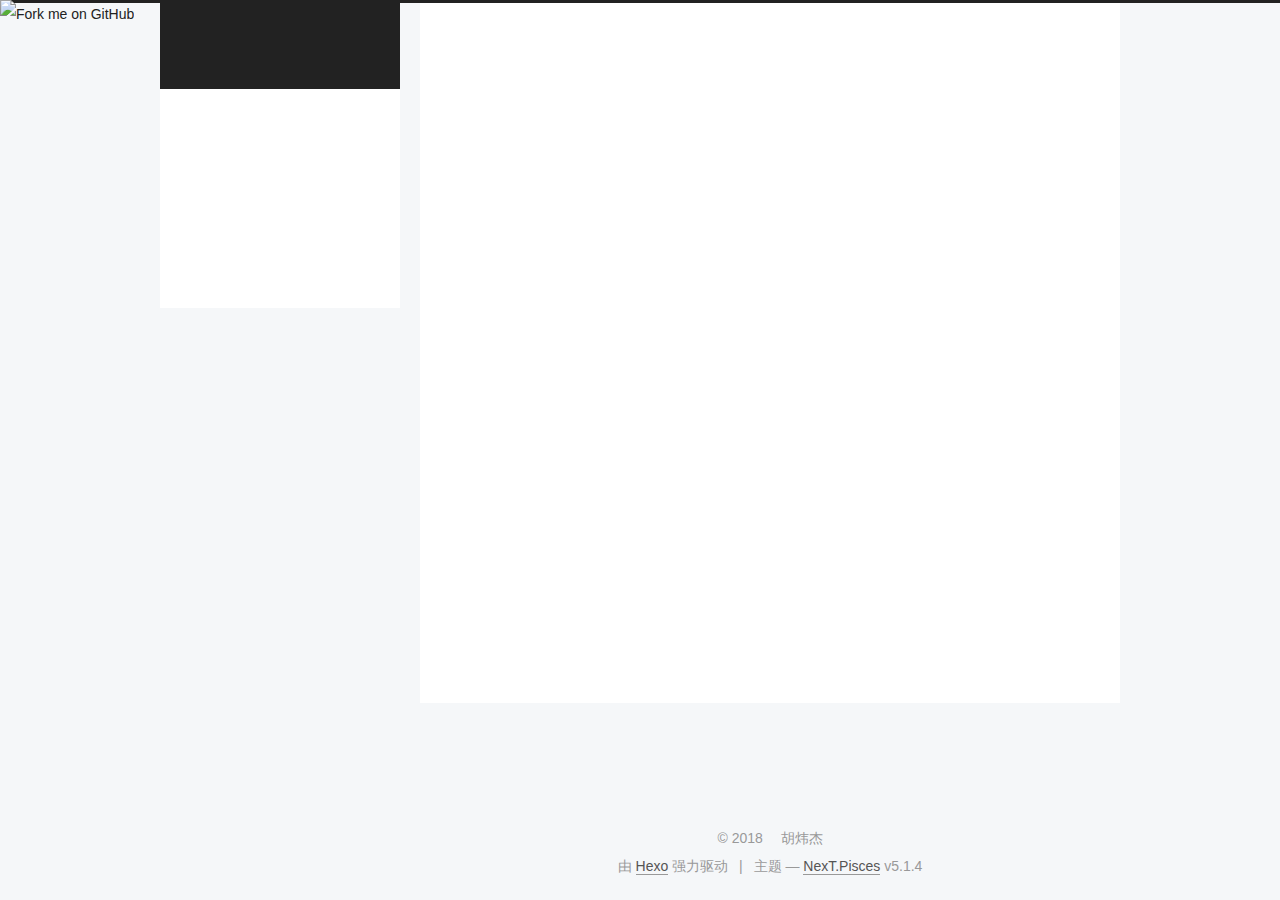
==== about/index.html @ 630803ea "Site updated: 2018-12-08 13:35:58" ====
<!DOCTYPE html>



  


<html class="theme-next pisces use-motion" lang="zh-Hans">
<head><meta name="generator" content="Hexo 3.8.0">
  <meta charset="UTF-8">
<meta http-equiv="X-UA-Compatible" content="IE=edge">
<meta name="viewport" content="width=device-width, initial-scale=1, maximum-scale=1">
<meta name="theme-color" content="#222">









<meta http-equiv="Cache-Control" content="no-transform">
<meta http-equiv="Cache-Control" content="no-siteapp">
















  
  
  <link href="/lib/fancybox/source/jquery.fancybox.css?v=2.1.5" rel="stylesheet" type="text/css">







<link href="/lib/font-awesome/css/font-awesome.min.css?v=4.6.2" rel="stylesheet" type="text/css">

<link href="/css/main.css?v=5.1.4" rel="stylesheet" type="text/css">


  <link rel="apple-touch-icon" sizes="180x180" href="/images/apple-touch-icon-next.png?v=5.1.4">


  <link rel="icon" type="image/png" sizes="32x32" href="/images/favicon-32x32-next.png?v=5.1.4">


  <link rel="icon" type="image/png" sizes="16x16" href="/images/favicon-16x16-next.png?v=5.1.4">


  <link rel="mask-icon" href="/images/logo.svg?v=5.1.4" color="#222">





  <meta name="keywords" content=",">










<meta name="description" content="关于我 一个学习前端只是的小菜鸡">
<meta name="keywords" content="小菜鸡，学习前端">
<meta property="og:type" content="website">
<meta property="og:title" content="about">
<meta property="og:url" content="http://yoursite.com/about/index.html">
<meta property="og:site_name" content="胡炜杰">
<meta property="og:description" content="关于我 一个学习前端只是的小菜鸡">
<meta property="og:locale" content="zh-Hans">
<meta property="og:updated_time" content="2018-12-08T05:26:55.462Z">
<meta name="twitter:card" content="summary">
<meta name="twitter:title" content="about">
<meta name="twitter:description" content="关于我 一个学习前端只是的小菜鸡">



<script type="text/javascript" id="hexo.configurations">
  var NexT = window.NexT || {};
  var CONFIG = {
    root: '/',
    scheme: 'Pisces',
    version: '5.1.4',
    sidebar: {"position":"left","display":"post","offset":12,"b2t":false,"scrollpercent":false,"onmobile":false},
    fancybox: true,
    tabs: true,
    motion: {"enable":true,"async":false,"transition":{"post_block":"fadeIn","post_header":"slideDownIn","post_body":"slideDownIn","coll_header":"slideLeftIn","sidebar":"slideUpIn"}},
    duoshuo: {
      userId: '0',
      author: '博主'
    },
    algolia: {
      applicationID: '',
      apiKey: '',
      indexName: '',
      hits: {"per_page":10},
      labels: {"input_placeholder":"Search for Posts","hits_empty":"We didn't find any results for the search: ${query}","hits_stats":"${hits} results found in ${time} ms"}
    }
  };
</script>



  <link rel="canonical" href="http://yoursite.com/about/">





  <title>about | 胡炜杰</title>
  








</head>

<body itemscope="" itemtype="http://schema.org/WebPage" lang="zh-Hans">

  
  
    
  

  <div class="container sidebar-position-left page-post-detail">
    <div class="headband"></div>
	<a href="https://github.com/you">
	<img style="position: absolute; top: 0; left: 0; border: 0;" src="https://s3.amazonaws.com/github/ribbons/forkme_left_orange_ff7600.png" alt="Fork me on GitHub"></a>

    <header id="header" class="header" itemscope="" itemtype="http://schema.org/WPHeader">
      <div class="header-inner"><div class="site-brand-wrapper">
  <div class="site-meta ">
    

    <div class="custom-logo-site-title">
      <a href="/" class="brand" rel="start">
        <span class="logo-line-before"><i></i></span>
        <span class="site-title">胡炜杰</span>
        <span class="logo-line-after"><i></i></span>
      </a>
    </div>
      
        <p class="site-subtitle"></p>
      
  </div>

  <div class="site-nav-toggle">
    <button>
      <span class="btn-bar"></span>
      <span class="btn-bar"></span>
      <span class="btn-bar"></span>
    </button>
  </div>
</div>

<nav class="site-nav">
  

  
    <ul id="menu" class="menu">
      
        
        <li class="menu-item menu-item-home">
          <a href="/" rel="section">
            
              <i class="menu-item-icon fa fa-fw fa-home"></i> <br>
            
            首页
          </a>
        </li>
      
        
        <li class="menu-item menu-item-about">
          <a href="/about/" rel="section">
            
              <i class="menu-item-icon fa fa-fw fa-user"></i> <br>
            
            关于
          </a>
        </li>
      
        
        <li class="menu-item menu-item-categories">
          <a href="/categories/" rel="section">
            
              <i class="menu-item-icon fa fa-fw fa-th"></i> <br>
            
            分类
          </a>
        </li>
      
        
        <li class="menu-item menu-item-archives">
          <a href="/archives/" rel="section">
            
              <i class="menu-item-icon fa fa-fw fa-archive"></i> <br>
            
            归档
          </a>
        </li>
      
        
        <li class="menu-item menu-item-something">
          <a href="/something" rel="section">
            
              <i class="menu-item-icon fa fa-fw fa-question-circle"></i> <br>
            
            了解更多
          </a>
        </li>
      

      
    </ul>
  

  
</nav>



 </div>
    </header>

    <main id="main" class="main">
      <div class="main-inner">
        <div class="content-wrap">
          <div id="content" class="content">
            

  <div id="posts" class="posts-expand">
    
    
    
    <div class="post-block page">
      <header class="post-header">

	<h1 class="post-title" itemprop="name headline">about</h1>



</header>

      
      
      
      <div class="post-body">
        
        
          <pre><code>    关于我
一个学习前端只是的小菜鸡
</code></pre>
        
      </div>
      
      
      
    </div>
    
    
    
  </div>


          </div>
          


          

  



        </div>
        
          
  
  <div class="sidebar-toggle">
    <div class="sidebar-toggle-line-wrap">
      <span class="sidebar-toggle-line sidebar-toggle-line-first"></span>
      <span class="sidebar-toggle-line sidebar-toggle-line-middle"></span>
      <span class="sidebar-toggle-line sidebar-toggle-line-last"></span>
    </div>
  </div>

  <aside id="sidebar" class="sidebar">
    
    <div class="sidebar-inner">

      

      

      <section class="site-overview-wrap sidebar-panel sidebar-panel-active">
        <div class="site-overview">
          <div class="site-author motion-element" itemprop="author" itemscope="" itemtype="http://schema.org/Person">
            
              <img class="site-author-image" itemprop="image" src="/images/blog-logo.jpg" alt="胡炜杰">
            
              <p class="site-author-name" itemprop="name">胡炜杰</p>
              <p class="site-description motion-element" itemprop="description"></p>
          </div>

          <nav class="site-state motion-element">

            
              <div class="site-state-item site-state-posts">
              
                <a href="/archives/">
              
                  <span class="site-state-item-count">2</span>
                  <span class="site-state-item-name">日志</span>
                </a>
              </div>
            

            

            
              
              
              <div class="site-state-item site-state-tags">
                <a href="/tags/index.html">
                  <span class="site-state-item-count">2</span>
                  <span class="site-state-item-name">标签</span>
                </a>
              </div>
            

          </nav>

          

          

          
          

          
          

          

        </div>
      </section>

      

      

    </div>
  </aside>


        
      </div>
    </main>

    <footer id="footer" class="footer">
      <div class="footer-inner">
        <div class="copyright">&copy; <span itemprop="copyrightYear">2018</span>
  <span class="with-love">
    <i class="fa fa-user"></i>
  </span>
  <span class="author" itemprop="copyrightHolder">胡炜杰</span>

  
</div>


  <div class="powered-by">由 <a class="theme-link" target="_blank" href="https://hexo.io">Hexo</a> 强力驱动</div>



  <span class="post-meta-divider">|</span>



  <div class="theme-info">主题 &mdash; <a class="theme-link" target="_blank" href="https://github.com/iissnan/hexo-theme-next">NexT.Pisces</a> v5.1.4</div>




        







        
      </div>
    </footer>

    
      <div class="back-to-top">
        <i class="fa fa-arrow-up"></i>
        
      </div>
    

    

  </div>

  

<script type="text/javascript">
  if (Object.prototype.toString.call(window.Promise) !== '[object Function]') {
    window.Promise = null;
  }
</script>









  












  
  
    <script type="text/javascript" src="/lib/jquery/index.js?v=2.1.3"></script>
  

  
  
    <script type="text/javascript" src="/lib/fastclick/lib/fastclick.min.js?v=1.0.6"></script>
  

  
  
    <script type="text/javascript" src="/lib/jquery_lazyload/jquery.lazyload.js?v=1.9.7"></script>
  

  
  
    <script type="text/javascript" src="/lib/velocity/velocity.min.js?v=1.2.1"></script>
  

  
  
    <script type="text/javascript" src="/lib/velocity/velocity.ui.min.js?v=1.2.1"></script>
  

  
  
    <script type="text/javascript" src="/lib/fancybox/source/jquery.fancybox.pack.js?v=2.1.5"></script>
  


  


  <script type="text/javascript" src="/js/src/utils.js?v=5.1.4"></script>

  <script type="text/javascript" src="/js/src/motion.js?v=5.1.4"></script>



  
  


  <script type="text/javascript" src="/js/src/affix.js?v=5.1.4"></script>

  <script type="text/javascript" src="/js/src/schemes/pisces.js?v=5.1.4"></script>



  
  <script type="text/javascript" src="/js/src/scrollspy.js?v=5.1.4"></script>
<script type="text/javascript" src="/js/src/post-details.js?v=5.1.4"></script>



  


  <script type="text/javascript" src="/js/src/bootstrap.js?v=5.1.4"></script>



  


  




	





  





  












  





  

  

  

  
  

  

  

  

</body>
</html>
---- css/main.css ----
/* normalize.css v3.0.2 | MIT License | git.io/normalize */
html {
  font-family: sans-serif; /* 1 */
  -ms-text-size-adjust: 100%; /* 2 */
  -webkit-text-size-adjust: 100%; /* 2 */
}
body {
  margin: 0;
}
article,
aside,
details,
figcaption,
figure,
footer,
header,
hgroup,
main,
menu,
nav,
section,
summary {
  display: block;
}
audio,
canvas,
progress,
video {
  display: inline-block; /* 1 */
  vertical-align: baseline; /* 2 */
}
audio:not([controls]) {
  display: none;
  height: 0;
}
[hidden],
template {
  display: none;
}
a {
  background-color: transparent;
}
a:active,
a:hover {
  outline: 0;
}
abbr[title] {
  border-bottom: 1px dotted;
}
b,
strong {
  font-weight: bold;
}
dfn {
  font-style: italic;
}
h1 {
  font-size: 2em;
  margin: 0.67em 0;
}
mark {
  background: #ff0;
  color: #000;
}
small {
  font-size: 80%;
}
sub,
sup {
  font-size: 75%;
  line-height: 0;
  position: relative;
  vertical-align: baseline;
}
sup {
  top: -0.5em;
}
sub {
  bottom: -0.25em;
}
img {
  border: 0;
}
svg:not(:root) {
  overflow: hidden;
}
figure {
  margin: 1em 40px;
}
hr {
  -moz-box-sizing: content-box;
  box-sizing: content-box;
  height: 0;
}
pre {
  overflow: auto;
}
code,
kbd,
pre,
samp {
  font-family: monospace, monospace;
  font-size: 1em;
}
button,
input,
optgroup,
select,
textarea {
  color: inherit; /* 1 */
  font: inherit; /* 2 */
  margin: 0; /* 3 */
}
button {
  overflow: visible;
}
button,
select {
  text-transform: none;
}
button,
html input[type="button"],
input[type="reset"],
input[type="submit"] {
  -webkit-appearance: button; /* 2 */
  cursor: pointer; /* 3 */
}
button[disabled],
html input[disabled] {
  cursor: default;
}
button::-moz-focus-inner,
input::-moz-focus-inner {
  border: 0;
  padding: 0;
}
input {
  line-height: normal;
}
input[type="checkbox"],
input[type="radio"] {
  box-sizing: border-box; /* 1 */
  padding: 0; /* 2 */
}
input[type="number"]::-webkit-inner-spin-button,
input[type="number"]::-webkit-outer-spin-button {
  height: auto;
}
input[type="search"] {
  -webkit-appearance: textfield; /* 1 */
  -moz-box-sizing: content-box;
  -webkit-box-sizing: content-box; /* 2 */
  box-sizing: content-box;
}
input[type="search"]::-webkit-search-cancel-button,
input[type="search"]::-webkit-search-decoration {
  -webkit-appearance: none;
}
fieldset {
  border: 1px solid #c0c0c0;
  margin: 0 2px;
  padding: 0.35em 0.625em 0.75em;
}
legend {
  border: 0; /* 1 */
  padding: 0; /* 2 */
}
textarea {
  overflow: auto;
}
optgroup {
  font-weight: bold;
}
table {
  border-collapse: collapse;
  border-spacing: 0;
}
td,
th {
  padding: 0;
}
::selection {
  background: #262a30;
  color: #fff;
}
body {
  position: relative;
  font-family: 'Lato', "PingFang SC", "Microsoft YaHei", sans-serif;
  font-size: 14px;
  line-height: 2;
  color: #555;
  background: #f5f7f9;
}
@media (max-width: 767px) {
  body {
    padding-right: 0 !important;
  }
}
@media (min-width: 768px) and (max-width: 991px) {
  body {
    padding-right: 0 !important;
  }
}
@media (min-width: 1600px) {
  body {
    font-size: 16px;
  }
}
h1,
h2,
h3,
h4,
h5,
h6 {
  margin: 0;
  padding: 0;
  font-weight: bold;
  line-height: 1.5;
  font-family: 'Lato', "PingFang SC", "Microsoft YaHei", sans-serif;
}
h2,
h3,
h4,
h5,
h6 {
  margin: 20px 0 15px;
}
h1 {
  font-size: 22px;
}
@media (max-width: 767px) {
  h1 {
    font-size: 18px;
  }
}
h2 {
  font-size: 20px;
}
@media (max-width: 767px) {
  h2 {
    font-size: 16px;
  }
}
h3 {
  font-size: 18px;
}
@media (max-width: 767px) {
  h3 {
    font-size: 14px;
  }
}
h4 {
  font-size: 16px;
}
@media (max-width: 767px) {
  h4 {
    font-size: 12px;
  }
}
h5 {
  font-size: 14px;
}
@media (max-width: 767px) {
  h5 {
    font-size: 10px;
  }
}
h6 {
  font-size: 12px;
}
@media (max-width: 767px) {
  h6 {
    font-size: 8px;
  }
}
p {
  margin: 0 0 20px 0;
}
a {
  color: #555;
  text-decoration: none;
  outline: none;
  border-bottom: 1px solid #999;
  word-wrap: break-word;
}
a:hover {
  color: #222;
  border-bottom-color: #222;
}
blockquote {
  margin: 0;
  padding: 0;
}
img {
  display: block;
  margin: auto;
  max-width: 100%;
  height: auto;
}
hr {
  margin: 40px 0;
  height: 3px;
  border: none;
  background-color: #ddd;
  background-image: repeating-linear-gradient(-45deg, #fff, #fff 4px, transparent 4px, transparent 8px);
}
blockquote {
  padding: 0 15px;
  color: #666;
  border-left: 4px solid #ddd;
}
blockquote cite::before {
  content: "-";
  padding: 0 5px;
}
dt {
  font-weight: 700;
}
dd {
  margin: 0;
  padding: 0;
}
kbd {
  border: 1px solid #ccc;
  border-radius: 0.2em;
  box-shadow: 0.1em 0.1em 0.2em rgba(0,0,0,0.1);
  background-color: #f9f9f9;
  font-family: inherit;
  background-image: -webkit-linear-gradient(top, #eee, #fff, #eee);
  padding: 0.1em 0.3em;
  white-space: nowrap;
}
.text-left {
  text-align: left;
}
.text-center {
  text-align: center;
}
.text-right {
  text-align: right;
}
.text-justify {
  text-align: justify;
}
.text-nowrap {
  white-space: nowrap;
}
.text-lowercase {
  text-transform: lowercase;
}
.text-uppercase {
  text-transform: uppercase;
}
.text-capitalize {
  text-transform: capitalize;
}
.center-block {
  display: block;
  margin-left: auto;
  margin-right: auto;
}
.clearfix:before,
.clearfix:after {
  content: " ";
  display: table;
}
.clearfix:after {
  clear: both;
}
.pullquote {
  width: 45%;
}
.pullquote.left {
  float: left;
  margin-left: 5px;
  margin-right: 10px;
}
.pullquote.right {
  float: right;
  margin-left: 10px;
  margin-right: 5px;
}
.affix.affix.affix {
  position: fixed;
}
.translation {
  margin-top: -20px;
  font-size: 14px;
  color: #999;
}
.scrollbar-measure {
  width: 100px;
  height: 100px;
  overflow: scroll;
  position: absolute;
  top: -9999px;
}
.use-motion .motion-element {
  opacity: 0;
}
table {
  margin: 20px 0;
  width: 100%;
  border-collapse: collapse;
  border-spacing: 0;
  border: 1px solid #ddd;
  font-size: 14px;
  table-layout: fixed;
  word-wrap: break-all;
}
table>tbody>tr:nth-of-type(odd) {
  background-color: #f9f9f9;
}
table>tbody>tr:hover {
  background-color: #f5f5f5;
}
caption,
th,
td {
  padding: 8px;
  text-align: left;
  vertical-align: middle;
  font-weight: normal;
}
th,
td {
  border-bottom: 3px solid #ddd;
  border-right: 1px solid #eee;
}
th {
  padding-bottom: 10px;
  font-weight: 700;
}
td {
  border-bottom-width: 1px;
}
html,
body {
  height: 100%;
}
.container {
  position: relative;
  min-height: 100%;
}
.header-inner {
  margin: 0 auto;
  padding: 100px 0 70px;
  width: 700px;
}
@media (min-width: 1600px) {
  .container .header-inner {
    width: 900px;
  }
}
.main {
  padding-bottom: 150px;
}
.main-inner {
  margin: 0 auto;
  width: 700px;
}
@media (min-width: 1600px) {
  .container .main-inner {
    width: 900px;
  }
}
.footer {
  position: absolute;
  left: 0;
  bottom: 0;
  width: 100%;
  min-height: 50px;
}
.footer-inner {
  box-sizing: border-box;
  margin: 20px auto;
  width: 700px;
}
@media (min-width: 1600px) {
  .container .footer-inner {
    width: 900px;
  }
}
pre,
.highlight {
  overflow: auto;
  margin: 20px 0;
  padding: 0;
  font-size: 13px;
  color: #c5c8c6;
  background: #1d1f21;
  line-height: 1.6;
}
pre,
code {
  font-family: consolas, Menlo, "PingFang SC", "Microsoft YaHei", monospace;
}
code {
  padding: 2px 4px;
  word-wrap: break-word;
  color: #555;
  background: #eee;
  border-radius: 3px;
  font-size: 13px;
}
pre {
  padding: 10px;
}
pre code {
  padding: 0;
  color: #c5c8c6;
  background: none;
  text-shadow: none;
}
.highlight {
  border-radius: 1px;
}
.highlight pre {
  border: none;
  margin: 0;
  padding: 10px 0;
}
.highlight table {
  margin: 0;
  width: auto;
  border: none;
}
.highlight td {
  border: none;
  padding: 0;
}
.highlight figcaption {
  font-size: 1em;
  color: #c5c8c6;
  line-height: 1em;
  margin-bottom: 1em;
}
.highlight figcaption:before,
.highlight figcaption:after {
  content: " ";
  display: table;
}
.highlight figcaption:after {
  clear: both;
}
.highlight figcaption a {
  float: right;
  color: #c5c8c6;
}
.highlight figcaption a:hover {
  border-bottom-color: #c5c8c6;
}
.highlight .gutter pre {
  padding-left: 10px;
  padding-right: 10px;
  color: #888f96;
  text-align: right;
  background-color: #000;
}
.highlight .code pre {
  width: 100%;
  padding-left: 10px;
  padding-right: 10px;
  background-color: #1d1f21;
}
.highlight .line {
  height: 20px;
}
.gutter {
  -webkit-user-select: none;
  -moz-user-select: none;
  -ms-user-select: none;
  user-select: none;
}
.gist table {
  width: auto;
}
.gist table td {
  border: none;
}
pre .deletion {
  background: #008000;
}
pre .addition {
  background: #800000;
}
pre .meta {
  color: #b294bb;
}
pre .comment {
  color: #969896;
}
pre .variable,
pre .attribute,
pre .tag,
pre .regexp,
pre .ruby .constant,
pre .xml .tag .title,
pre .xml .pi,
pre .xml .doctype,
pre .html .doctype,
pre .css .id,
pre .css .class,
pre .css .pseudo {
  color: #c66;
}
pre .number,
pre .preprocessor,
pre .built_in,
pre .literal,
pre .params,
pre .constant,
pre .command {
  color: #de935f;
}
pre .ruby .class .title,
pre .css .rules .attribute,
pre .string,
pre .value,
pre .inheritance,
pre .header,
pre .ruby .symbol,
pre .xml .cdata,
pre .special,
pre .number,
pre .formula {
  color: #b5bd68;
}
pre .title,
pre .css .hexcolor {
  color: #8abeb7;
}
pre .function,
pre .python .decorator,
pre .python .title,
pre .ruby .function .title,
pre .ruby .title .keyword,
pre .perl .sub,
pre .javascript .title,
pre .coffeescript .title {
  color: #81a2be;
}
pre .keyword,
pre .javascript .function {
  color: #b294bb;
}
.full-image.full-image.full-image.full-image {
  border: none;
  max-width: 100%;
  width: auto;
  margin: 20px auto 25px;
}
@media (min-width: 992px) {
  .full-image.full-image.full-image.full-image {
    max-width: none;
    width: 118%;
    margin: 0 -9%;
  }
}
.blockquote-center,
.page-home .post-type-quote blockquote,
.page-post-detail .post-type-quote blockquote {
  position: relative;
  margin: 40px 0;
  padding: 0;
  border-left: none;
  text-align: center;
}
.blockquote-center::before,
.page-home .post-type-quote blockquote::before,
.page-post-detail .post-type-quote blockquote::before,
.blockquote-center::after,
.page-home .post-type-quote blockquote::after,
.page-post-detail .post-type-quote blockquote::after {
  position: absolute;
  content: ' ';
  display: block;
  width: 100%;
  height: 24px;
  opacity: 0.2;
  background-repeat: no-repeat;
  background-position: 0 -6px;
  background-size: 22px 22px;
}
.blockquote-center::before,
.page-home .post-type-quote blockquote::before,
.page-post-detail .post-type-quote blockquote::before {
  top: -20px;
  background-image: url("../images/quote-l.svg");
  border-top: 1px solid #ccc;
}
.blockquote-center::after,
.page-home .post-type-quote blockquote::after,
.page-post-detail .post-type-quote blockquote::after {
  bottom: -20px;
  background-image: url("../images/quote-r.svg");
  border-bottom: 1px solid #ccc;
  background-position: 100% 8px;
}
.blockquote-center p,
.page-home .post-type-quote blockquote p,
.page-post-detail .post-type-quote blockquote p,
.blockquote-center div,
.page-home .post-type-quote blockquote div,
.page-post-detail .post-type-quote blockquote div {
  text-align: center;
}
.post .post-body .group-picture img {
  box-sizing: border-box;
  padding: 0 3px;
  border: none;
}
.post .group-picture-row {
  overflow: hidden;
  margin-top: 6px;
}
.post .group-picture-row:first-child {
  margin-top: 0;
}
.post .group-picture-column {
  float: left;
}
.page-post-detail .post-body .group-picture-column {
  float: none;
  margin-top: 10px;
  width: auto !important;
}
.page-post-detail .post-body .group-picture-column img {
  margin: 0 auto;
}
.page-archive .group-picture-container {
  overflow: hidden;
}
.page-archive .group-picture-row {
  float: left;
}
.page-archive .group-picture-row:first-child {
  margin-top: 6px;
}
.page-archive .group-picture-column {
  max-width: 150px;
  max-height: 150px;
}
.post-body .note {
  position: relative;
  padding: 15px;
  margin-bottom: 20px;
  border: 1px solid #eee;
  border-left-width: 5px;
  border-radius: 3px;
}
.post-body .note h2,
.post-body .note h3,
.post-body .note h4,
.post-body .note h5,
.post-body .note h6 {
  margin-top: 0;
  margin-bottom: 0;
  border-bottom: initial;
  padding-top: 0 !important;
}
.post-body .note p:first-child,
.post-body .note ul:first-child,
.post-body .note ol:first-child,
.post-body .note table:first-child,
.post-body .note pre:first-child,
.post-body .note blockquote:first-child {
  margin-top: 0;
}
.post-body .note p:last-child,
.post-body .note ul:last-child,
.post-body .note ol:last-child,
.post-body .note table:last-child,
.post-body .note pre:last-child,
.post-body .note blockquote:last-child {
  margin-bottom: 0;
}
.post-body .note.default {
  border-left-color: #777;
}
.post-body .note.default h2,
.post-body .note.default h3,
.post-body .note.default h4,
.post-body .note.default h5,
.post-body .note.default h6 {
  color: #777;
}
.post-body .note.primary {
  border-left-color: #6f42c1;
}
.post-body .note.primary h2,
.post-body .note.primary h3,
.post-body .note.primary h4,
.post-body .note.primary h5,
.post-body .note.primary h6 {
  color: #6f42c1;
}
.post-body .note.info {
  border-left-color: #428bca;
}
.post-body .note.info h2,
.post-body .note.info h3,
.post-body .note.info h4,
.post-body .note.info h5,
.post-body .note.info h6 {
  color: #428bca;
}
.post-body .note.success {
  border-left-color: #5cb85c;
}
.post-body .note.success h2,
.post-body .note.success h3,
.post-body .note.success h4,
.post-body .note.success h5,
.post-body .note.success h6 {
  color: #5cb85c;
}
.post-body .note.warning {
  border-left-color: #f0ad4e;
}
.post-body .note.warning h2,
.post-body .note.warning h3,
.post-body .note.warning h4,
.post-body .note.warning h5,
.post-body .note.warning h6 {
  color: #f0ad4e;
}
.post-body .note.danger {
  border-left-color: #d9534f;
}
.post-body .note.danger h2,
.post-body .note.danger h3,
.post-body .note.danger h4,
.post-body .note.danger h5,
.post-body .note.danger h6 {
  color: #d9534f;
}
.post-body .label {
  display: inline;
  padding: 0 2px;
  white-space: nowrap;
}
.post-body .label.default {
  background-color: #f0f0f0;
}
.post-body .label.primary {
  background-color: #efe6f7;
}
.post-body .label.info {
  background-color: #e5f2f8;
}
.post-body .label.success {
  background-color: #e7f4e9;
}
.post-body .label.warning {
  background-color: #fcf6e1;
}
.post-body .label.danger {
  background-color: #fae8eb;
}
.post-body .tabs {
  position: relative;
  display: block;
  margin-bottom: 20px;
  padding-top: 10px;
}
.post-body .tabs ul.nav-tabs {
  margin: 0;
  padding: 0;
  display: flex;
  margin-bottom: -1px;
}
@media (max-width: 413px) {
  .post-body .tabs ul.nav-tabs {
    display: block;
    margin-bottom: 5px;
  }
}
.post-body .tabs ul.nav-tabs li.tab {
  list-style-type: none !important;
  margin: 0 0.25em 0 0;
  border-top: 3px solid transparent;
  border-left: 1px solid transparent;
  border-right: 1px solid transparent;
}
@media (max-width: 413px) {
  .post-body .tabs ul.nav-tabs li.tab {
    margin: initial;
    border-top: 1px solid transparent;
    border-left: 3px solid transparent;
    border-right: 1px solid transparent;
    border-bottom: 1px solid transparent;
  }
}
.post-body .tabs ul.nav-tabs li.tab a {
  outline: 0;
  border-bottom: initial;
  display: block;
  line-height: 1.8em;
  padding: 0.25em 0.75em;
  transition-duration: 0.2s;
  transition-timing-function: ease-out;
  transition-delay: 0s;
}
.post-body .tabs ul.nav-tabs li.tab a i {
  width: 1.285714285714286em;
}
.post-body .tabs ul.nav-tabs li.tab.active {
  border-top: 3px solid #fc6423;
  border-left: 1px solid #ddd;
  border-right: 1px solid #ddd;
  background-color: #fff;
}
@media (max-width: 413px) {
  .post-body .tabs ul.nav-tabs li.tab.active {
    border-top: 1px solid #ddd;
    border-left: 3px solid #fc6423;
    border-right: 1px solid #ddd;
    border-bottom: 1px solid #ddd;
  }
}
.post-body .tabs ul.nav-tabs li.tab.active a {
  cursor: default;
  color: #555;
}
.post-body .tabs .tab-content {
  background-color: #fff;
}
.post-body .tabs .tab-content .tab-pane {
  border: 1px solid #ddd;
  padding: 20px 20px 0 20px;
}
.post-body .tabs .tab-content .tab-pane:not(.active) {
  display: none !important;
}
.post-body .tabs .tab-content .tab-pane.active {
  display: block !important;
}
.btn {
  display: inline-block;
  padding: 0 20px;
  font-size: 14px;
  color: #555;
  background: #fff;
  border: 2px solid #555;
  text-decoration: none;
  border-radius: 2px;
  transition-property: background-color;
  transition-duration: 0.2s;
  transition-timing-function: ease-in-out;
  transition-delay: 0s;
  line-height: 2;
}
.btn:hover {
  border-color: #222;
  color: #fff;
  background: #222;
}
.btn +.btn {
  margin: 0 0 8px 8px;
}
.btn .fa-fw {
  width: 1.285714285714286em;
  text-align: left;
}
.btn-bar {
  display: block;
  width: 22px;
  height: 2px;
  background: #555;
  border-radius: 1px;
}
.btn-bar+.btn-bar {
  margin-top: 4px;
}
.pagination {
  margin: 120px 0 40px;
  text-align: center;
  border-top: 1px solid #eee;
}
.page-number-basic,
.pagination .prev,
.pagination .next,
.pagination .page-number,
.pagination .space {
  display: inline-block;
  position: relative;
  top: -1px;
  margin: 0 10px;
  padding: 0 11px;
}
@media (max-width: 767px) {
  .page-number-basic,
  .pagination .prev,
  .pagination .next,
  .pagination .page-number,
  .pagination .space {
    margin: 0 5px;
  }
}
.pagination .prev,
.pagination .next,
.pagination .page-number {
  border-bottom: 0;
  border-top: 1px solid #eee;
  transition-property: border-color;
  transition-duration: 0.2s;
  transition-timing-function: ease-in-out;
  transition-delay: 0s;
}
.pagination .prev:hover,
.pagination .next:hover,
.pagination .page-number:hover {
  border-top-color: #222;
}
.pagination .space {
  padding: 0;
  margin: 0;
}
.pagination .prev {
  margin-left: 0;
}
.pagination .next {
  margin-right: 0;
}
.pagination .page-number.current {
  color: #fff;
  background: #ccc;
  border-top-color: #ccc;
}
@media (max-width: 767px) {
  .pagination {
    border-top: none;
  }
  .pagination .prev,
  .pagination .next,
  .pagination .page-number {
    margin-bottom: 10px;
    border-top: 0;
    border-bottom: 1px solid #eee;
    padding: 0 10px;
  }
  .pagination .prev:hover,
  .pagination .next:hover,
  .pagination .page-number:hover {
    border-bottom-color: #222;
  }
}
.comments {
  margin: 60px 20px 0;
}
.tag-cloud {
  text-align: center;
}
.tag-cloud a {
  display: inline-block;
  margin: 10px;
}
.back-to-top {
  box-sizing: border-box;
  position: fixed;
  bottom: -100px;
  right: 30px;
  z-index: 1050;
  padding: 0 6px;
  width: 24px;
  background: #222;
  font-size: 12px;
  opacity: 0.6;
  color: #fff;
  cursor: pointer;
  text-align: center;
  -webkit-transform: translateZ(0);
  transition-property: bottom;
  transition-duration: 0.2s;
  transition-timing-function: ease-in-out;
  transition-delay: 0s;
}
@media (min-width: 768px) and (max-width: 991px) {
  .back-to-top {
    display: none !important;
  }
}
@media (max-width: 767px) {
  .back-to-top {
    display: none !important;
  }
}
.back-to-top.back-to-top-on {
  bottom: 30px;
}
.header {
  background: transparent;
}
.header-inner {
  position: relative;
}
.headband {
  height: 3px;
  background: #222;
}
.site-meta {
  margin: 0;
  text-align: center;
}
@media (max-width: 767px) {
  .site-meta {
    text-align: center;
  }
}
.brand {
  position: relative;
  display: inline-block;
  padding: 0 40px;
  color: #fff;
  background: #222;
  border-bottom: none;
}
.brand:hover {
  color: #fff;
}
.logo {
  display: inline-block;
  margin-right: 5px;
  line-height: 36px;
  vertical-align: top;
}
.site-title {
  display: inline-block;
  vertical-align: top;
  line-height: 36px;
  font-size: 20px;
  font-weight: normal;
  font-family: 'Lato', "PingFang SC", "Microsoft YaHei", sans-serif;
}
.site-subtitle {
  margin-top: 10px;
  font-size: 13px;
  color: #ddd;
}
.use-motion .brand {
  opacity: 0;
}
.use-motion .logo,
.use-motion .site-title,
.use-motion .site-subtitle {
  opacity: 0;
  position: relative;
  top: -10px;
}
.site-nav-toggle {
  display: none;
  position: absolute;
  top: 10px;
  left: 10px;
}
@media (max-width: 767px) {
  .site-nav-toggle {
    display: block;
  }
}
.site-nav-toggle button {
  margin-top: 2px;
  padding: 9px 10px;
  background: transparent;
  border: none;
}
@media (max-width: 767px) {
  .site-nav {
    display: none;
    margin: 0 -10px;
    padding: 0 10px;
    clear: both;
    border-top: 1px solid #ddd;
  }
}
@media (min-width: 768px) and (max-width: 991px) {
  .site-nav {
    display: block !important;
  }
}
@media (min-width: 992px) {
  .site-nav {
    display: block !important;
  }
}
.menu {
  margin-top: 20px;
  padding-left: 0;
  text-align: center;
}
.menu .menu-item {
  display: inline-block;
  margin: 0 10px;
  list-style: none;
}
@media screen and (max-width: 767px) {
  .menu .menu-item {
    margin-top: 10px;
  }
}
.menu .menu-item a {
  display: block;
  font-size: 13px;
  line-height: inherit;
  border-bottom: 1px solid transparent;
  transition-property: border-color;
  transition-duration: 0.2s;
  transition-timing-function: ease-in-out;
  transition-delay: 0s;
}
.menu .menu-item a:hover,
.menu-item-active a {
  border-bottom-color: #222;
}
.menu .menu-item .fa {
  margin-right: 5px;
}
.use-motion .menu-item {
  opacity: 0;
}
.post-body {
  font-family: 'Lato', "PingFang SC", "Microsoft YaHei", sans-serif;
}
@media (max-width: 767px) {
  .post-body {
    word-break: break-word;
  }
}
.post-body .fancybox img {
  display: block !important;
  margin: 0 auto;
  cursor: pointer;
  cursor: zoom-in;
  cursor: -webkit-zoom-in;
}
.post-body .image-caption,
.post-body .figure .caption {
  margin: -20px auto 15px;
  text-align: center;
  font-size: 14px;
  color: #999;
  font-weight: bold;
  line-height: 1;
}
.post-sticky-flag {
  display: inline-block;
  font-size: 16px;
  -ms-transform: rotate(30deg);
  -webkit-transform: rotate(30deg);
  -moz-transform: rotate(30deg);
  -ms-transform: rotate(30deg);
  -o-transform: rotate(30deg);
  transform: rotate(30deg);
}
.use-motion .post-block,
.use-motion .pagination,
.use-motion .comments {
  opacity: 0;
}
.use-motion .post-header {
  opacity: 0;
}
.use-motion .post-body {
  opacity: 0;
}
.use-motion .collection-title {
  opacity: 0;
}
.posts-expand {
  padding-top: 40px;
}
@media (max-width: 767px) {
  .posts-expand {
    margin: 0 20px;
  }
  .post-body pre .gutter pre {
    padding-right: 10px;
  }
  .post-body .highlight {
    margin-left: 0px;
    margin-right: 0px;
    padding: 0;
  }
  .post-body .highlight .gutter pre {
    padding-right: 10px;
  }
}
@media (min-width: 992px) {
  .posts-expand .post-body {
    text-align: justify;
  }
}
.posts-expand .post-body h2,
.posts-expand .post-body h3,
.posts-expand .post-body h4,
.posts-expand .post-body h5,
.posts-expand .post-body h6 {
  padding-top: 10px;
}
.posts-expand .post-body h2 .header-anchor,
.posts-expand .post-body h3 .header-anchor,
.posts-expand .post-body h4 .header-anchor,
.posts-expand .post-body h5 .header-anchor,
.posts-expand .post-body h6 .header-anchor {
  float: right;
  margin-left: 10px;
  color: #ccc;
  border-bottom-style: none;
  visibility: hidden;
}
.posts-expand .post-body h2 .header-anchor:hover,
.posts-expand .post-body h3 .header-anchor:hover,
.posts-expand .post-body h4 .header-anchor:hover,
.posts-expand .post-body h5 .header-anchor:hover,
.posts-expand .post-body h6 .header-anchor:hover {
  color: inherit;
}
.posts-expand .post-body h2:hover .header-anchor,
.posts-expand .post-body h3:hover .header-anchor,
.posts-expand .post-body h4:hover .header-anchor,
.posts-expand .post-body h5:hover .header-anchor,
.posts-expand .post-body h6:hover .header-anchor {
  visibility: visible;
}
.posts-expand .post-body ul li {
  list-style: circle;
}
.posts-expand .post-body img {
  box-sizing: border-box;
  margin: auto;
  padding: 3px;
  border: 1px solid #ddd;
}
.posts-expand .post-body .fancybox img {
  margin: 0 auto 25px;
}
@media (max-width: 767px) {
  .posts-collapse {
    margin: 0 20px;
  }
  .posts-collapse .post-title,
  .posts-collapse .post-meta {
    display: block;
    width: auto;
    text-align: left;
  }
}
.posts-collapse {
  position: relative;
  z-index: 1010;
  margin-left: 55px;
}
.posts-collapse::after {
  content: " ";
  position: absolute;
  top: 20px;
  left: 0;
  margin-left: -2px;
  width: 4px;
  height: 100%;
  background: #f5f5f5;
  z-index: -1;
}
@media (max-width: 767px) {
  .posts-collapse {
    margin: 0 20px;
  }
}
.posts-collapse .collection-title {
  position: relative;
  margin: 60px 0;
}
.posts-collapse .collection-title h1,
.posts-collapse .collection-title h2 {
  margin-left: 20px;
}
.posts-collapse .collection-title small {
  color: #bbb;
  margin-left: 5px;
}
.posts-collapse .collection-title::before {
  content: " ";
  position: absolute;
  left: 0;
  top: 50%;
  margin-left: -4px;
  margin-top: -4px;
  width: 8px;
  height: 8px;
  background: #bbb;
  border-radius: 50%;
}
.posts-collapse .post {
  margin: 30px 0;
}
.posts-collapse .post-header {
  position: relative;
  transition-duration: 0.2s;
  transition-timing-function: ease-in-out;
  transition-delay: 0s;
  transition-property: border;
  border-bottom: 1px dashed #ccc;
}
.posts-collapse .post-header::before {
  content: " ";
  position: absolute;
  left: 0;
  top: 12px;
  width: 6px;
  height: 6px;
  margin-left: -4px;
  background: #bbb;
  border-radius: 50%;
  border: 1px solid #fff;
  transition-duration: 0.2s;
  transition-timing-function: ease-in-out;
  transition-delay: 0s;
  transition-property: background;
}
.posts-collapse .post-header:hover {
  border-bottom-color: #666;
}
.posts-collapse .post-header:hover::before {
  background: #222;
}
.posts-collapse .post-meta {
  position: absolute;
  font-size: 12px;
  left: 20px;
  top: 5px;
}
.posts-collapse .post-comments-count {
  display: none;
}
.posts-collapse .post-title {
  margin-left: 60px;
  font-size: 16px;
  font-weight: normal;
  line-height: inherit;
}
.posts-collapse .post-title::after {
  margin-left: 3px;
  opacity: 0.6;
}
.posts-collapse .post-title a {
  color: #666;
  border-bottom: none;
}
.page-home .post-type-quote .post-header,
.page-post-detail .post-type-quote .post-header,
.page-home .post-type-quote .post-tags,
.page-post-detail .post-type-quote .post-tags {
  display: none;
}
.posts-expand .post-title {
  text-align: center;
  word-break: break-word;
  font-weight: 400;
}
.posts-expand .post-title-link {
  display: inline-block;
  position: relative;
  color: #555;
  border-bottom: none;
  line-height: 1.2;
  vertical-align: top;
}
.posts-expand .post-title-link::before {
  content: "";
  position: absolute;
  width: 100%;
  height: 2px;
  bottom: 0;
  left: 0;
  background-color: #000;
  visibility: hidden;
  -webkit-transform: scaleX(0);
  -moz-transform: scaleX(0);
  -ms-transform: scaleX(0);
  -o-transform: scaleX(0);
  transform: scaleX(0);
  transition-duration: 0.2s;
  transition-timing-function: ease-in-out;
  transition-delay: 0s;
}
.posts-expand .post-title-link:hover::before {
  visibility: visible;
  -webkit-transform: scaleX(1);
  -moz-transform: scaleX(1);
  -ms-transform: scaleX(1);
  -o-transform: scaleX(1);
  transform: scaleX(1);
}
.posts-expand .post-title-link .fa {
  font-size: 16px;
}
.posts-expand .post-meta {
  margin: 3px 0 60px 0;
  color: #999;
  font-family: 'Lato', "PingFang SC", "Microsoft YaHei", sans-serif;
  font-size: 12px;
  text-align: center;
}
.posts-expand .post-meta .post-category-list {
  display: inline-block;
  margin: 0;
  padding: 3px;
}
.posts-expand .post-meta .post-category-list-link {
  color: #999;
}
.posts-expand .post-meta .post-description {
  font-size: 14px;
  margin-top: 2px;
}
.post-meta-divider {
  margin: 0 0.5em;
}
.post-meta-item-icon {
  margin-right: 3px;
}
@media (min-width: 768px) and (max-width: 991px) {
  .post-meta-item-icon {
    display: inline-block;
  }
}
@media (max-width: 767px) {
  .post-meta-item-icon {
    display: inline-block;
  }
}
@media (min-width: 768px) and (max-width: 991px) {
  .post-meta-item-text {
    display: none;
  }
}
@media (max-width: 767px) {
  .post-meta-item-text {
    display: none;
  }
}
@media (max-width: 767px) {
  .posts-expand .post-comments-count {
    display: none;
  }
}
.post-button {
  margin-top: 40px;
}
.posts-expand .post-tags {
  margin-top: 40px;
  text-align: center;
}
.posts-expand .post-tags a {
  display: inline-block;
  margin-right: 10px;
  font-size: 13px;
}
.post-nav {
  display: table;
  margin-top: 15px;
  width: 100%;
  border-top: 1px solid #eee;
}
.post-nav-divider {
  display: table-cell;
  width: 10%;
}
.post-nav-item {
  display: table-cell;
  padding: 10px 0 0 0;
  width: 45%;
  vertical-align: top;
}
.post-nav-item a {
  position: relative;
  display: block;
  line-height: 25px;
  font-size: 14px;
  color: #555;
  border-bottom: none;
}
.post-nav-item a:hover {
  color: #222;
  border-bottom: none;
}
.post-nav-item a:active {
  top: 2px;
}
.post-nav-item .fa {
  position: absolute;
  top: 8px;
  left: 0;
  font-size: 12px;
}
.post-nav-next a {
  padding-left: 15px;
}
.post-nav-prev {
  text-align: right;
}
.post-nav-prev a {
  padding-right: 15px;
}
.post-nav-prev .fa {
  right: 0;
  left: auto;
}
.posts-expand .post-eof {
  display: block;
  margin: 80px auto 60px;
  width: 8%;
  height: 1px;
  background: #ccc;
  text-align: center;
}
.post:last-child .post-eof.post-eof.post-eof {
  display: none;
}
.post-gallery {
  display: table;
  table-layout: fixed;
  width: 100%;
  border-collapse: separate;
}
.post-gallery-row {
  display: table-row;
}
.post-gallery .post-gallery-img {
  display: table-cell;
  text-align: center;
  vertical-align: middle;
  border: none;
}
.post-gallery .post-gallery-img img {
  max-width: 100%;
  max-height: 100%;
  border: none;
}
.fancybox-close,
.fancybox-close:hover {
  border: none;
}
.rtl.post-body p,
.rtl.post-body a,
.rtl.post-body h1,
.rtl.post-body h2,
.rtl.post-body h3,
.rtl.post-body h4,
.rtl.post-body h5,
.rtl.post-body h6,
.rtl.post-body li,
.rtl.post-body ul,
.rtl.post-body ol {
  direction: rtl;
  font-family: UKIJ Ekran;
}
.rtl.post-title {
  font-family: UKIJ Ekran;
}
.sidebar {
  position: fixed;
  right: 0;
  top: 0;
  bottom: 0;
  width: 0;
  z-index: 1040;
  box-shadow: inset 0 2px 6px #000;
  background: #222;
  -webkit-transform: translateZ(0);
}
.sidebar a {
  color: #999;
  border-bottom-color: #555;
}
.sidebar a:hover {
  color: #eee;
}
@media (min-width: 768px) and (max-width: 991px) {
  .sidebar {
    display: none !important;
  }
}
@media (max-width: 767px) {
  .sidebar {
    display: none !important;
  }
}
.sidebar-inner {
  position: relative;
  padding: 20px 10px;
  color: #999;
  text-align: center;
}
.site-overview-wrap {
  overflow: hidden;
}
.site-overview {
  overflow-y: auto;
  overflow-x: hidden;
}
.sidebar-toggle {
  position: fixed;
  right: 30px;
  bottom: 45px;
  width: 14px;
  height: 14px;
  padding: 5px;
  background: #222;
  line-height: 0;
  z-index: 1050;
  cursor: pointer;
  -webkit-transform: translateZ(0);
}
@media (min-width: 768px) and (max-width: 991px) {
  .sidebar-toggle {
    display: none !important;
  }
}
@media (max-width: 767px) {
  .sidebar-toggle {
    display: none !important;
  }
}
.sidebar-toggle-line {
  position: relative;
  display: inline-block;
  vertical-align: top;
  height: 2px;
  width: 100%;
  background: #fff;
  margin-top: 3px;
}
.sidebar-toggle-line:first-child {
  margin-top: 0;
}
.site-author-image {
  display: block;
  margin: 0 auto;
  padding: 2px;
  max-width: 120px;
  height: auto;
  border: 1px solid #eee;
}
.site-author-name {
  margin: 0;
  text-align: center;
  color: #222;
  font-weight: 600;
}
.site-description {
  margin-top: 0;
  text-align: center;
  font-size: 13px;
  color: #999;
}
.site-state {
  overflow: hidden;
  line-height: 1.4;
  white-space: nowrap;
  text-align: center;
}
.site-state-item {
  display: inline-block;
  padding: 0 15px;
  border-left: 1px solid #eee;
}
.site-state-item:first-child {
  border-left: none;
}
.site-state-item a {
  border-bottom: none;
}
.site-state-item-count {
  display: block;
  text-align: center;
  color: inherit;
  font-weight: 600;
  font-size: 16px;
}
.site-state-item-name {
  font-size: 13px;
  color: #999;
}
.feed-link {
  margin-top: 20px;
}
.feed-link a {
  display: inline-block;
  padding: 0 15px;
  color: #fc6423;
  border: 1px solid #fc6423;
  border-radius: 4px;
}
.feed-link a i {
  color: #fc6423;
  font-size: 14px;
}
.feed-link a:hover {
  color: #fff;
  background: #fc6423;
}
.feed-link a:hover i {
  color: #fff;
}
.links-of-author {
  margin-top: 20px;
}
.links-of-author a {
  display: inline-block;
  vertical-align: middle;
  margin-right: 10px;
  margin-bottom: 10px;
  border-bottom-color: #555;
  font-size: 13px;
}
.links-of-author a:before {
  display: inline-block;
  vertical-align: middle;
  margin-right: 3px;
  content: " ";
  width: 4px;
  height: 4px;
  border-radius: 50%;
  background: #361de0;
}
.links-of-blogroll {
  font-size: 13px;
}
.links-of-blogroll-title {
  margin-top: 20px;
  font-size: 14px;
  font-weight: 600;
}
.links-of-blogroll-list {
  margin: 0;
  padding: 0;
  list-style: none;
}
.links-of-blogroll-item {
  padding: 2px 10px;
}
.links-of-blogroll-item a {
  max-width: 280px;
  box-sizing: border-box;
  display: inline-block;
  overflow: hidden;
  white-space: nowrap;
  text-overflow: ellipsis;
}
.sidebar-nav {
  margin: 0 0 20px;
  padding-left: 0;
}
.sidebar-nav li {
  display: inline-block;
  cursor: pointer;
  border-bottom: 1px solid transparent;
  font-size: 14px;
  color: #555;
}
.sidebar-nav li:hover {
  color: #fc6423;
}
.page-post-detail .sidebar-nav-toc {
  padding: 0 5px;
}
.page-post-detail .sidebar-nav-overview {
  margin-left: 10px;
}
.sidebar-nav .sidebar-nav-active {
  color: #fc6423;
  border-bottom-color: #fc6423;
}
.sidebar-nav .sidebar-nav-active:hover {
  color: #fc6423;
}
.sidebar-panel {
  display: none;
}
.sidebar-panel-active {
  display: block;
}
.post-toc-empty {
  font-size: 14px;
  color: #666;
}
.post-toc-wrap {
  overflow: hidden;
}
.post-toc {
  overflow: auto;
}
.post-toc ol {
  margin: 0;
  padding: 0 2px 5px 10px;
  text-align: left;
  list-style: none;
  font-size: 14px;
}
.post-toc ol > ol {
  padding-left: 0;
}
.post-toc ol a {
  transition-duration: 0.2s;
  transition-timing-function: ease-in-out;
  transition-delay: 0s;
  transition-property: all;
  color: #666;
  border-bottom-color: #ccc;
}
.post-toc ol a:hover {
  color: #000;
  border-bottom-color: #000;
}
.post-toc .nav-item {
  overflow: hidden;
  text-overflow: ellipsis;
  text-align: justify;
  white-space: nowrap;
  line-height: 1.8;
}
.post-toc .nav .nav-child {
  display: none;
}
.post-toc .nav .active > .nav-child {
  display: block;
}
.post-toc .nav .active-current > .nav-child {
  display: block;
}
.post-toc .nav .active-current > .nav-child > .nav-item {
  display: block;
}
.post-toc .nav .active > a {
  color: #fc6423;
  border-bottom-color: #fc6423;
}
.post-toc .nav .active-current > a {
  color: #fc6423;
}
.post-toc .nav .active-current > a:hover {
  color: #fc6423;
}
.footer {
  font-size: 14px;
  color: #999;
}
.footer img {
  border: none;
}
.footer-inner {
  text-align: center;
}
.with-love {
  display: inline-block;
  margin: 0 5px;
}
.powered-by,
.theme-info {
  display: inline-block;
}
.cc-license {
  margin-top: 10px;
  text-align: center;
}
.cc-license .cc-opacity {
  opacity: 0.7;
  border-bottom: none;
}
.cc-license .cc-opacity:hover {
  opacity: 0.9;
}
.cc-license img {
  display: inline-block;
}
.theme-next #ds-thread #ds-reset {
  color: #555;
}
.theme-next #ds-thread #ds-reset .ds-replybox {
  margin-bottom: 30px;
}
.theme-next #ds-thread #ds-reset .ds-replybox .ds-avatar,
.theme-next #ds-reset .ds-avatar img {
  box-shadow: none;
}
.theme-next #ds-thread #ds-reset .ds-textarea-wrapper {
  border-color: #c7d4e1;
  background: none;
  border-top-right-radius: 3px;
  border-top-left-radius: 3px;
}
.theme-next #ds-thread #ds-reset .ds-textarea-wrapper textarea {
  height: 60px;
}
.theme-next #ds-reset .ds-rounded-top {
  border-radius: 0;
}
.theme-next #ds-thread #ds-reset .ds-post-toolbar {
  box-sizing: border-box;
  border: 1px solid #c7d4e1;
  background: #f6f8fa;
}
.theme-next #ds-thread #ds-reset .ds-post-options {
  height: 40px;
  border: none;
  background: none;
}
.theme-next #ds-thread #ds-reset .ds-toolbar-buttons {
  top: 11px;
}
.theme-next #ds-thread #ds-reset .ds-sync {
  top: 5px;
}
.theme-next #ds-thread #ds-reset .ds-post-button {
  top: 4px;
  right: 5px;
  width: 90px;
  height: 30px;
  border: 1px solid #c5ced7;
  border-radius: 3px;
  background-image: linear-gradient(#fbfbfc, #f5f7f9);
  color: #60676d;
}
.theme-next #ds-thread #ds-reset .ds-post-button:hover {
  background-position: 0 -30px;
  color: #60676d;
}
.theme-next #ds-thread #ds-reset .ds-comments-info {
  padding: 10px 0;
}
.theme-next #ds-thread #ds-reset .ds-sort {
  display: none;
}
.theme-next #ds-thread #ds-reset li.ds-tab a.ds-current {
  border: none;
  background: #f6f8fa;
  color: #60676d;
}
.theme-next #ds-thread #ds-reset li.ds-tab a.ds-current:hover {
  background-color: #e9f0f7;
  color: #60676d;
}
.theme-next #ds-thread #ds-reset li.ds-tab a {
  border-radius: 2px;
  padding: 5px;
}
.theme-next #ds-thread #ds-reset .ds-login-buttons p {
  color: #999;
  line-height: 36px;
}
.theme-next #ds-thread #ds-reset .ds-login-buttons .ds-service-list li {
  height: 28px;
}
.theme-next #ds-thread #ds-reset .ds-service-list a {
  background: none;
  padding: 5px;
  border: 1px solid;
  border-radius: 3px;
  text-align: center;
}
.theme-next #ds-thread #ds-reset .ds-service-list a:hover {
  color: #fff;
  background: #666;
}
.theme-next #ds-thread #ds-reset .ds-service-list .ds-weibo {
  color: #fc9b00;
  border-color: #fc9b00;
}
.theme-next #ds-thread #ds-reset .ds-service-list .ds-weibo:hover {
  background: #fc9b00;
}
.theme-next #ds-thread #ds-reset .ds-service-list .ds-qq {
  color: #60a3ec;
  border-color: #60a3ec;
}
.theme-next #ds-thread #ds-reset .ds-service-list .ds-qq:hover {
  background: #60a3ec;
}
.theme-next #ds-thread #ds-reset .ds-service-list .ds-renren {
  color: #2e7ac4;
  border-color: #2e7ac4;
}
.theme-next #ds-thread #ds-reset .ds-service-list .ds-renren:hover {
  background: #2e7ac4;
}
.theme-next #ds-thread #ds-reset .ds-service-list .ds-douban {
  color: #37994c;
  border-color: #37994c;
}
.theme-next #ds-thread #ds-reset .ds-service-list .ds-douban:hover {
  background: #37994c;
}
.theme-next #ds-thread #ds-reset .ds-service-list .ds-kaixin {
  color: #fef20d;
  border-color: #fef20d;
}
.theme-next #ds-thread #ds-reset .ds-service-list .ds-kaixin:hover {
  background: #fef20d;
}
.theme-next #ds-thread #ds-reset .ds-service-list .ds-netease {
  color: #f00;
  border-color: #f00;
}
.theme-next #ds-thread #ds-reset .ds-service-list .ds-netease:hover {
  background: #f00;
}
.theme-next #ds-thread #ds-reset .ds-service-list .ds-sohu {
  color: #ffcb05;
  border-color: #ffcb05;
}
.theme-next #ds-thread #ds-reset .ds-service-list .ds-sohu:hover {
  background: #ffcb05;
}
.theme-next #ds-thread #ds-reset .ds-service-list .ds-baidu {
  color: #2831e0;
  border-color: #2831e0;
}
.theme-next #ds-thread #ds-reset .ds-service-list .ds-baidu:hover {
  background: #2831e0;
}
.theme-next #ds-thread #ds-reset .ds-service-list .ds-google {
  color: #166bec;
  border-color: #166bec;
}
.theme-next #ds-thread #ds-reset .ds-service-list .ds-google:hover {
  background: #166bec;
}
.theme-next #ds-thread #ds-reset .ds-service-list .ds-weixin {
  color: #00ce0d;
  border-color: #00ce0d;
}
.theme-next #ds-thread #ds-reset .ds-service-list .ds-weixin:hover {
  background: #00ce0d;
}
.theme-next #ds-thread #ds-reset .ds-service-list .ds-more-services {
  border: none;
}
.theme-next #ds-thread #ds-reset .ds-service-list .ds-more-services:hover {
  background: none;
}
.theme-next #ds-reset .duoshuo-ua-admin {
  display: inline-block;
  color: #f00;
}
.theme-next #ds-reset .duoshuo-ua-platform,
.theme-next #ds-reset .duoshuo-ua-browser {
  color: #ccc;
}
.theme-next #ds-reset .duoshuo-ua-platform .fa,
.theme-next #ds-reset .duoshuo-ua-browser .fa {
  display: inline-block;
  margin-right: 3px;
}
.theme-next #ds-reset .duoshuo-ua-separator {
  display: inline-block;
  margin-left: 5px;
}
.theme-next .this_ua {
  background-color: #ccc !important;
  border-radius: 4px;
  padding: 0 5px !important;
  margin: 1px 1px !important;
  border: 1px solid #bbb !important;
  color: #fff;
  display: inline-block !important;
}
.theme-next .this_ua.admin {
  background-color: #d9534f !important;
  border-color: #d9534f !important;
}
.theme-next .this_ua.platform.iOS,
.theme-next .this_ua.platform.Mac,
.theme-next .this_ua.platform.Windows {
  background-color: #39b3d7 !important;
  border-color: #46b8da !important;
}
.theme-next .this_ua.platform.Linux {
  background-color: #3a3a3a !important;
  border-color: #1f1f1f !important;
}
.theme-next .this_ua.platform.Android {
  background-color: #00c47d !important;
  border-color: #01b171 !important;
}
.theme-next .this_ua.browser.Mobile,
.theme-next .this_ua.browser.Chrome {
  background-color: #5cb85c !important;
  border-color: #4cae4c !important;
}
.theme-next .this_ua.browser.Firefox {
  background-color: #f0ad4e !important;
  border-color: #eea236 !important;
}
.theme-next .this_ua.browser.Maxthon,
.theme-next .this_ua.browser.IE {
  background-color: #428bca !important;
  border-color: #357ebd !important;
}
.theme-next .this_ua.browser.baidu,
.theme-next .this_ua.browser.UCBrowser,
.theme-next .this_ua.browser.Opera {
  background-color: #d9534f !important;
  border-color: #d43f3a !important;
}
.theme-next .this_ua.browser.Android,
.theme-next .this_ua.browser.QQBrowser {
  background-color: #78ace9 !important;
  border-color: #4cae4c !important;
}
.post-spread {
  margin-top: 20px;
  text-align: center;
}
.jiathis_style {
  display: inline-block;
}
.jiathis_style a {
  border: none;
}
.fa {
  font-family: FontAwesome !important;
}
.post-spread {
  margin-top: 20px;
  text-align: center;
}
.bdshare-slide-button-box a {
  border: none;
}
.bdsharebuttonbox {
  display: inline-block;
}
.bdsharebuttonbox a {
  border: none;
}
.local-search-pop-overlay {
  position: fixed;
  width: 100%;
  height: 100%;
  top: 0;
  left: 0;
  z-index: 2080;
  background-color: rgba(0,0,0,0.3);
}
.local-search-popup {
  display: none;
  position: fixed;
  top: 10%;
  left: 50%;
  margin-left: -350px;
  width: 700px;
  height: 80%;
  padding: 0;
  background: #fff;
  color: #333;
  z-index: 9999;
  border-radius: 5px;
}
@media (max-width: 767px) {
  .local-search-popup {
    padding: 0;
    top: 0;
    left: 0;
    margin: 0;
    width: 100%;
    height: 100%;
    border-radius: 0;
  }
}
.local-search-popup ul.search-result-list {
  padding: 0;
  margin: 0 5px;
}
.local-search-popup p.search-result {
  border-bottom: 1px dashed #ccc;
  padding: 5px 0;
}
.local-search-popup a.search-result-title {
  font-weight: bold;
  font-size: 16px;
}
.local-search-popup .search-keyword {
  border-bottom: 1px dashed #f00;
  font-weight: bold;
  color: #f00;
}
.local-search-popup .local-search-header {
  padding: 5px;
  height: 36px;
  background: #f5f5f5;
  border-top-left-radius: 5px;
  border-top-right-radius: 5px;
}
.local-search-popup #local-search-result {
  overflow: auto;
  position: relative;
  padding: 5px 25px;
  height: calc(100% - 55px);
}
.local-search-popup .local-search-input-wrapper {
  display: inline-block;
  width: calc(100% - 90px);
  height: 36px;
  line-height: 36px;
  padding: 0 5px;
}
.local-search-popup .local-search-input-wrapper input {
  padding: 8px 0;
  height: 20px;
  display: block;
  width: 100%;
  outline: none;
  border: none;
  background: transparent;
  vertical-align: middle;
}
.local-search-popup .search-icon,
.local-search-popup .popup-btn-close {
  display: inline-block;
  font-size: 18px;
  color: #999;
  height: 36px;
  width: 18px;
  padding-left: 10px;
  padding-right: 10px;
}
.local-search-popup .search-icon {
  float: left;
}
.local-search-popup .popup-btn-close {
  border-left: 1px solid #eee;
  float: right;
  cursor: pointer;
}
.local-search-popup #no-result {
  position: absolute;
  left: 50%;
  top: 50%;
  -webkit-transform: translate(-50%, -50%);
  -webkit-transform: translate(-50%, -50%);
  -moz-transform: translate(-50%, -50%);
  -ms-transform: translate(-50%, -50%);
  -o-transform: translate(-50%, -50%);
  transform: translate(-50%, -50%);
  color: #ccc;
}
@media (min-width: 768px) and (max-width: 991px) {
  .busuanzi-count {
    width: auto;
  }
}
@media (max-width: 767px) {
  .busuanzi-count {
    width: auto;
  }
}
.site-uv,
.site-pv,
.page-pv {
  display: inline-block;
}
.site-uv .busuanzi-value,
.site-pv .busuanzi-value,
.page-pv .busuanzi-value {
  margin: 0 5px;
}
.site-uv {
  margin-right: 10px;
}
.site-uv::after {
  content: "|";
  padding-left: 10px;
}
.page-archive .archive-page-counter {
  position: relative;
  top: 3px;
  left: 20px;
}
@media (max-width: 767px) {
  .page-archive .archive-page-counter {
    top: 5px;
  }
}
.page-archive .posts-collapse .archive-move-on {
  position: absolute;
  top: 11px;
  left: 0;
  margin-left: -6px;
  width: 10px;
  height: 10px;
  opacity: 0.5;
  background: #555;
  border: 1px solid #fff;
  border-radius: 50%;
}
.category-all-page .category-all-title {
  text-align: center;
}
.category-all-page .category-all {
  margin-top: 20px;
}
.category-all-page .category-list {
  margin: 0;
  padding: 0;
  list-style: none;
}
.category-all-page .category-list-item {
  margin: 5px 10px;
}
.category-all-page .category-list-count {
  color: #bbb;
}
.category-all-page .category-list-count:before {
  display: inline;
  content: " (";
}
.category-all-page .category-list-count:after {
  display: inline;
  content: ") ";
}
.category-all-page .category-list-child {
  padding-left: 10px;
}
#schedule ul#event-list {
  padding-left: 30px;
}
#schedule ul#event-list hr {
  margin: 20px 0 45px 0 !important;
  background: #222;
}
#schedule ul#event-list hr:after {
  display: inline-block;
  content: 'NOW';
  background: #222;
  color: #fff;
  font-weight: bold;
  text-align: right;
  padding: 0 5px;
}
#schedule ul#event-list li.event {
  margin: 20px 0px;
  background: #f9f9f9;
  padding-left: 10px;
  min-height: 40px;
}
#schedule ul#event-list li.event h2.event-summary {
  margin: 0;
  padding-bottom: 3px;
}
#schedule ul#event-list li.event h2.event-summary:before {
  display: inline-block;
  font-family: FontAwesome;
  font-size: 8px;
  content: '\f111';
  vertical-align: middle;
  margin-right: 25px;
  color: #bbb;
}
#schedule ul#event-list li.event span.event-relative-time {
  display: inline-block;
  font-size: 12px;
  font-weight: 400;
  padding-left: 12px;
  color: #bbb;
}
#schedule ul#event-list li.event span.event-details {
  display: block;
  color: #bbb;
  margin-left: 56px;
  padding-top: 3px;
  padding-bottom: 6px;
  text-indent: -24px;
  line-height: 18px;
}
#schedule ul#event-list li.event span.event-details:before {
  text-indent: 0;
  display: inline-block;
  width: 14px;
  font-family: FontAwesome;
  text-align: center;
  margin-right: 9px;
  color: #bbb;
}
#schedule ul#event-list li.event span.event-details.event-location:before {
  content: '\f041';
}
#schedule ul#event-list li.event span.event-details.event-duration:before {
  content: '\f017';
}
#schedule ul#event-list li.event-past {
  background: #fcfcfc;
}
#schedule ul#event-list li.event-past > * {
  opacity: 0.6;
}
#schedule ul#event-list li.event-past h2.event-summary {
  color: #bbb;
}
#schedule ul#event-list li.event-past h2.event-summary:before {
  color: #dfdfdf;
}
#schedule ul#event-list li.event-now {
  background: #222;
  color: #fff;
  padding: 15px 0 15px 10px;
}
#schedule ul#event-list li.event-now h2.event-summary:before {
  -webkit-transform: scale(1.2);
  -moz-transform: scale(1.2);
  -ms-transform: scale(1.2);
  -o-transform: scale(1.2);
  transform: scale(1.2);
  color: #fff;
  animation: dot-flash 1s alternate infinite ease-in-out;
}
#schedule ul#event-list li.event-now * {
  color: #fff !important;
}
@-moz-keyframes dot-flash {
  from {
    opacity: 1;
    -webkit-transform: scale(1.1);
    -moz-transform: scale(1.1);
    -ms-transform: scale(1.1);
    -o-transform: scale(1.1);
    transform: scale(1.1);
  }
  to {
    opacity: 0;
    -webkit-transform: scale(1);
    -moz-transform: scale(1);
    -ms-transform: scale(1);
    -o-transform: scale(1);
    transform: scale(1);
  }
}
@-webkit-keyframes dot-flash {
  from {
    opacity: 1;
    -webkit-transform: scale(1.1);
    -moz-transform: scale(1.1);
    -ms-transform: scale(1.1);
    -o-transform: scale(1.1);
    transform: scale(1.1);
  }
  to {
    opacity: 0;
    -webkit-transform: scale(1);
    -moz-transform: scale(1);
    -ms-transform: scale(1);
    -o-transform: scale(1);
    transform: scale(1);
  }
}
@-o-keyframes dot-flash {
  from {
    opacity: 1;
    -webkit-transform: scale(1.1);
    -moz-transform: scale(1.1);
    -ms-transform: scale(1.1);
    -o-transform: scale(1.1);
    transform: scale(1.1);
  }
  to {
    opacity: 0;
    -webkit-transform: scale(1);
    -moz-transform: scale(1);
    -ms-transform: scale(1);
    -o-transform: scale(1);
    transform: scale(1);
  }
}
@keyframes dot-flash {
  from {
    opacity: 1;
    -webkit-transform: scale(1.1);
    -moz-transform: scale(1.1);
    -ms-transform: scale(1.1);
    -o-transform: scale(1.1);
    transform: scale(1.1);
  }
  to {
    opacity: 0;
    -webkit-transform: scale(1);
    -moz-transform: scale(1);
    -ms-transform: scale(1);
    -o-transform: scale(1);
    transform: scale(1);
  }
}
.page-post-detail .sidebar-toggle-line {
  background: #fc6423;
}
.page-post-detail .comments {
  overflow: hidden;
}
.header {
  position: relative;
  margin: 0 auto;
  width: 960px;
}
@media (min-width: 768px) and (max-width: 991px) {
  .header {
    width: auto;
  }
}
@media (max-width: 767px) {
  .header {
    width: auto;
  }
}
.header-inner {
  position: absolute;
  top: 0;
  overflow: hidden;
  padding: 0;
  width: 240px;
  background: #fff;
  box-shadow: initial;
  border-radius: initial;
}
@media (min-width: 1600px) {
  .container .header-inner {
    width: 240px;
  }
}
@media (min-width: 768px) and (max-width: 991px) {
  .header-inner {
    position: relative;
    width: auto;
    border-radius: initial;
  }
}
@media (max-width: 767px) {
  .header-inner {
    position: relative;
    width: auto;
    border-radius: initial;
  }
}
.main:before,
.main:after {
  content: " ";
  display: table;
}
.main:after {
  clear: both;
}
@media (min-width: 768px) and (max-width: 991px) {
  .main {
    padding-bottom: 100px;
  }
}
@media (max-width: 767px) {
  .main {
    padding-bottom: 100px;
  }
}
.container .main-inner {
  width: 960px;
}
@media (min-width: 768px) and (max-width: 991px) {
  .container .main-inner {
    width: auto;
  }
}
@media (max-width: 767px) {
  .container .main-inner {
    width: auto;
  }
}
.content-wrap {
  float: right;
  box-sizing: border-box;
  padding: 40px;
  width: 700px;
  background: #fff;
  min-height: 700px;
  box-shadow: initial;
  border-radius: initial;
}
@media (min-width: 768px) and (max-width: 991px) {
  .content-wrap {
    width: 100%;
    padding: 20px;
    border-radius: initial;
  }
}
@media (max-width: 767px) {
  .content-wrap {
    width: 100%;
    padding: 20px;
    min-height: auto;
    border-radius: initial;
  }
}
.sidebar {
  position: static;
  float: left;
  margin-top: 300px;
  width: 240px;
  background: #f5f7f9;
  box-shadow: none;
}
@media (min-width: 768px) and (max-width: 991px) {
  .sidebar {
    display: none;
  }
}
@media (max-width: 767px) {
  .sidebar {
    display: none;
  }
}
.sidebar-toggle {
  display: none;
}
.footer-inner {
  width: 960px;
  padding-left: 260px;
}
@media (min-width: 768px) and (max-width: 991px) {
  .footer-inner {
    width: auto;
    padding-left: 0 !important;
    padding-right: 0 !important;
  }
}
@media (max-width: 767px) {
  .footer-inner {
    width: auto;
    padding-left: 0 !important;
    padding-right: 0 !important;
  }
}
.sidebar-position-right .header-inner {
  right: 0;
}
.sidebar-position-right .content-wrap {
  float: left;
}
.sidebar-position-right .sidebar {
  float: right;
}
.sidebar-position-right .footer-inner {
  padding-left: 0;
  padding-right: 260px;
}
.site-brand-wrapper {
  position: relative;
}
.site-meta {
  padding: 20px 0;
  color: #fff;
  background: #222;
}
@media (min-width: 768px) and (max-width: 991px) {
  .site-meta {
    box-shadow: 0 0 16px rgba(0,0,0,0.5);
  }
}
@media (max-width: 767px) {
  .site-meta {
    box-shadow: 0 0 16px rgba(0,0,0,0.5);
  }
}
.brand {
  padding: 0;
  background: none;
}
.brand:hover {
  color: #fff;
}
.site-subtitle {
  margin: 10px 10px 0;
  font-weight: initial;
}
.site-search form {
  display: none;
}
.site-nav {
  border-top: none;
}
@media (min-width: 768px) and (max-width: 991px) {
  .site-nav {
    display: none !important;
  }
}
@media (min-width: 768px) and (max-width: 991px) {
  .site-nav-on {
    display: block !important;
  }
}
.menu .menu-item {
  display: block;
  margin: 0;
}
.menu .menu-item a {
  position: relative;
  box-sizing: border-box;
  padding: 5px 20px;
  text-align: left;
  line-height: inherit;
  transition-property: background-color;
  transition-duration: 0.2s;
  transition-timing-function: ease-in-out;
  transition-delay: 0s;
}
.menu .menu-item a:hover,
.menu-item-active a {
  background: #f9f9f9;
  border-bottom-color: #fff;
}
.menu .menu-item br {
  display: none;
}
.menu-item-active a:after {
  content: " ";
  position: absolute;
  top: 50%;
  margin-top: -3px;
  right: 15px;
  width: 6px;
  height: 6px;
  border-radius: 50%;
  background-color: #bbb;
}
.btn-bar {
  background-color: #fff;
}
.site-nav-toggle {
  left: 20px;
  top: 50%;
  -webkit-transform: translateY(-50%);
  -webkit-transform: translateY(-50%);
  -moz-transform: translateY(-50%);
  -ms-transform: translateY(-50%);
  -o-transform: translateY(-50%);
  transform: translateY(-50%);
}
@media (min-width: 768px) and (max-width: 991px) {
  .site-nav-toggle {
    display: block;
  }
}
.use-motion .sidebar .motion-element {
  opacity: 1;
}
.sidebar {
  margin-left: -100%;
  right: auto;
  bottom: auto;
  -webkit-transform: none;
}
.sidebar-inner {
  box-sizing: border-box;
  width: 240px;
  color: #555;
  background: #fff;
  box-shadow: initial;
  border-radius: initial;
  opacity: 0;
}
.sidebar-inner.affix {
  position: fixed;
  top: 12px;
}
.sidebar-inner.affix-bottom {
  position: absolute;
}
.site-overview {
  text-align: left;
}
.site-author:before,
.site-author:after {
  content: " ";
  display: table;
}
.site-author:after {
  clear: both;
}
.sidebar a {
  color: #555;
}
.sidebar a:hover {
  color: #222;
}
.site-state-item {
  padding: 0 10px;
}
.links-of-author-item a:before {
  display: none;
}
.links-of-author-item a {
  border-bottom: none;
  text-decoration: underline;
}
.feed-link {
  border-top: 1px dotted #ccc;
  border-bottom: 1px dotted #ccc;
  text-align: center;
}
.feed-link a {
  display: block;
  color: #fc6423;
  border: none;
}
.feed-link a:hover {
  background: none;
  color: #e34603;
}
.feed-link a:hover i {
  color: #e34603;
}
.links-of-author {
  display: flex;
  flex-wrap: wrap;
  justify-content: center;
}
.links-of-author-item {
  margin: 5px 0 0;
  width: 50%;
}
.links-of-author-item a {
  max-width: 216px;
  box-sizing: border-box;
  display: inline-block;
  margin-right: 0;
  margin-bottom: 0;
  padding: 0 5px;
  overflow: hidden;
  white-space: nowrap;
  text-overflow: ellipsis;
}
.links-of-author-item a {
  display: block;
  text-decoration: none;
}
.links-of-author-item a:hover {
  border-radius: 4px;
  background: #eee;
}
.links-of-author-item .fa {
  margin-right: 2px;
  font-size: 16px;
}
.links-of-author-item .fa-globe {
  font-size: 15px;
}
.links-of-blogroll {
  text-align: center;
  margin-top: 20px;
  padding: 3px 0 0;
  border-top: 1px dotted #ccc;
}
.links-of-blogroll-title {
  margin-top: 0;
}
.links-of-blogroll-item {
  padding: 0;
}
.links-of-blogroll-inline:before,
.links-of-blogroll-inline:after {
  content: " ";
  display: table;
}
.links-of-blogroll-inline:after {
  clear: both;
}
.links-of-blogroll-inline .links-of-blogroll-item {
  margin: 5px 0 0;
  width: 50%;
  display: inline-block;
  width: unset;
}
.links-of-blogroll-inline .links-of-blogroll-item a {
  max-width: 216px;
  box-sizing: border-box;
  display: inline-block;
  margin-right: 0;
  margin-bottom: 0;
  padding: 0 5px;
  overflow: hidden;
  white-space: nowrap;
  text-overflow: ellipsis;
}
@media (max-width: 767px) {
  .post-body {
    text-align: justify;
  }
}
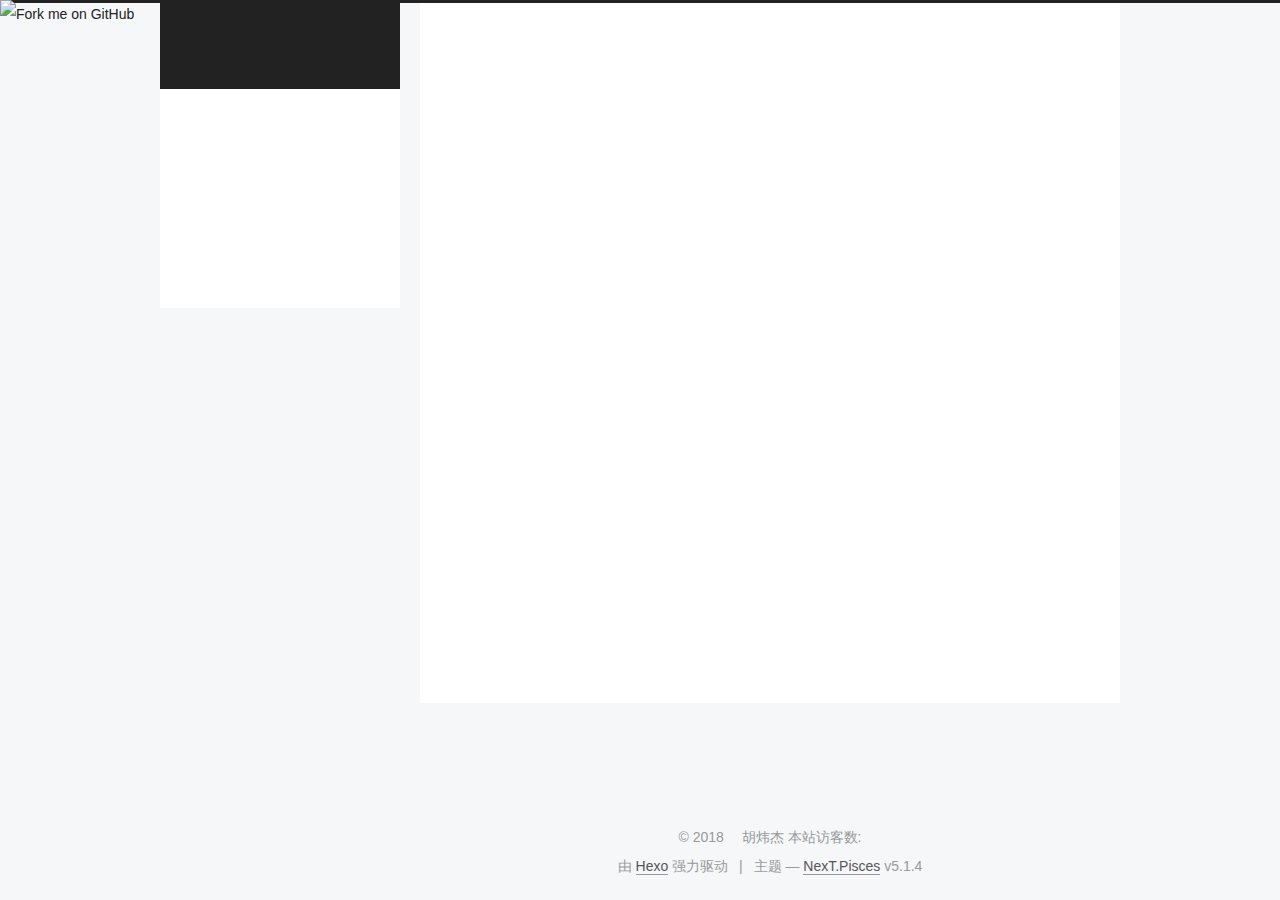
==== commit 4faae70a: "Site updated: 2018-12-08 19:03:12" ====
--- a/about/index.html
+++ b/about/index.html
@@ -382,21 +382,32 @@
 
     <footer id="footer" class="footer">
       <div class="footer-inner">
-        <div class="copyright">&copy; <span itemprop="copyrightYear">2018</span>
+        <script async src="https://dn-lbstatics.qbox.me/busuanzi/2.3/busuanzi.pure.mini.js"></script>
+<div class="copyright">&copy; <span itemprop="copyrightYear">2018</span>
   <span class="with-love">
     <i class="fa fa-user"></i>
   </span>
   <span class="author" itemprop="copyrightHolder">胡炜杰</span>
 
   
+  
+  <div class="powered-by">
+	<i class="fa fa-user-md"></i><span id="busuanzi_container_site_uv">
+	  本站访客数:<span id="busuanzi_value_site_uv"></span>
+	</span>
+  </div>
 </div>
 
 
+
+
   <div class="powered-by">由 <a class="theme-link" target="_blank" href="https://hexo.io">Hexo</a> 强力驱动</div>
 
 
 
   <span class="post-meta-divider">|</span>
+
+
 
 
 
@@ -576,3 +587,4 @@
 
 </body>
 </html>
+<script type="text/javascript" src="/js/src/love.js"></script>
--- a/css/main.css
+++ b/css/main.css
@@ -1823,7 +1823,7 @@
   width: 4px;
   height: 4px;
   border-radius: 50%;
-  background: #361de0;
+  background: #ffffc1;
 }
 .links-of-blogroll {
   font-size: 13px;
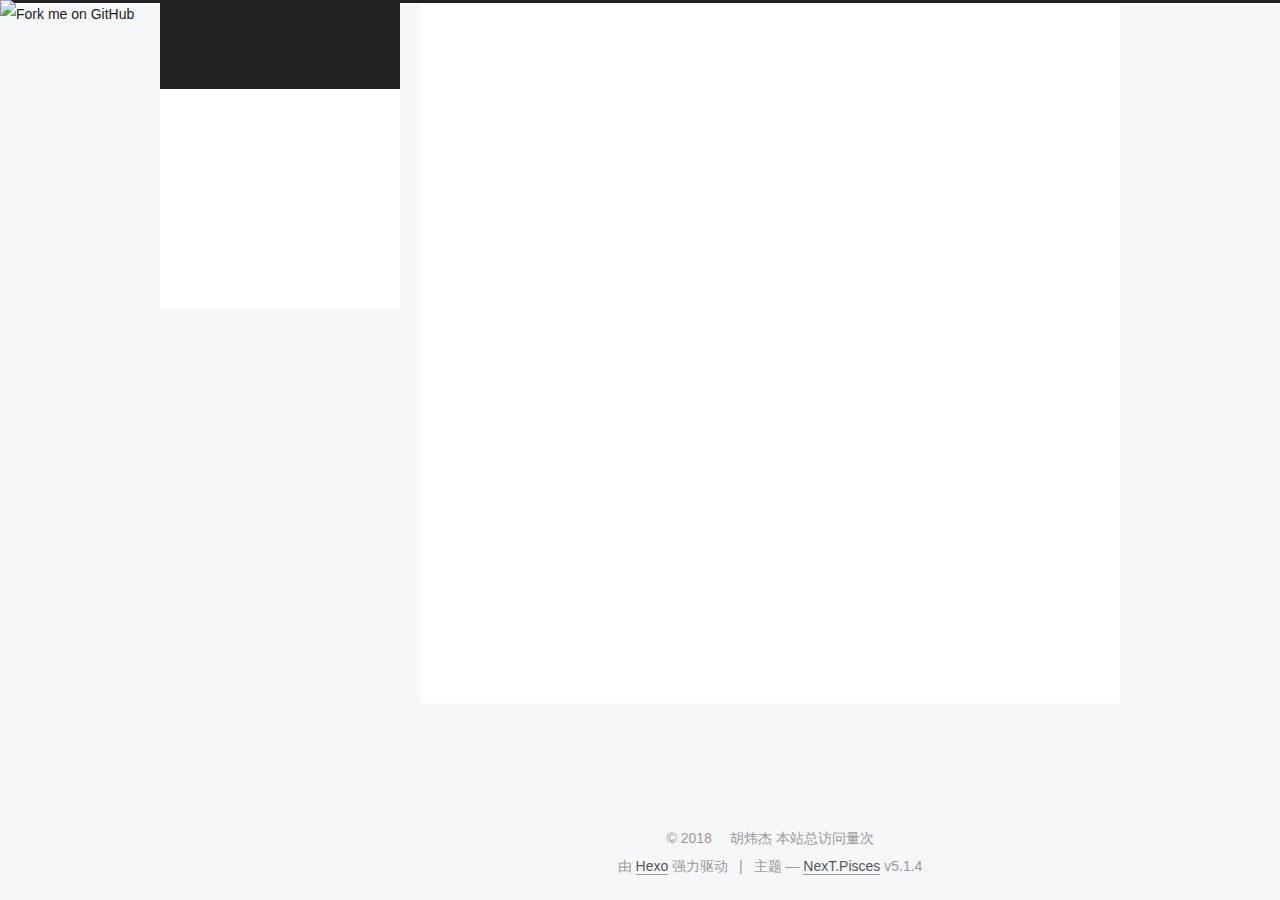
==== commit d1b06885: "Site updated: 2018-12-08 19:24:19" ====
--- a/about/index.html
+++ b/about/index.html
@@ -382,8 +382,7 @@
 
     <footer id="footer" class="footer">
       <div class="footer-inner">
-        <script async src="https://dn-lbstatics.qbox.me/busuanzi/2.3/busuanzi.pure.mini.js"></script>
-<div class="copyright">&copy; <span itemprop="copyrightYear">2018</span>
+        <script async src="//busuanzi.ibruce.info/busuanzi/2.3/busuanzi.pure.mini.js"></script><div class="copyright">&copy; <span itemprop="copyrightYear">2018</span>
   <span class="with-love">
     <i class="fa fa-user"></i>
   </span>
@@ -391,11 +390,12 @@
 
   
   
-  <div class="powered-by">
-	<i class="fa fa-user-md"></i><span id="busuanzi_container_site_uv">
-	  本站访客数:<span id="busuanzi_value_site_uv"></span>
-	</span>
-  </div>
+  
+  
+  
+  <span id="busuanzi_container_site_pv">
+    本站总访问量<span id="busuanzi_value_site_pv"></span>次
+  </span>
 </div>
 
 
@@ -406,6 +406,7 @@
 
 
   <span class="post-meta-divider">|</span>
+
 
 
 
--- a/css/main.css
+++ b/css/main.css
@@ -1823,7 +1823,7 @@
   width: 4px;
   height: 4px;
   border-radius: 50%;
-  background: #ffffc1;
+  background: #f66ea8;
 }
 .links-of-blogroll {
   font-size: 13px;
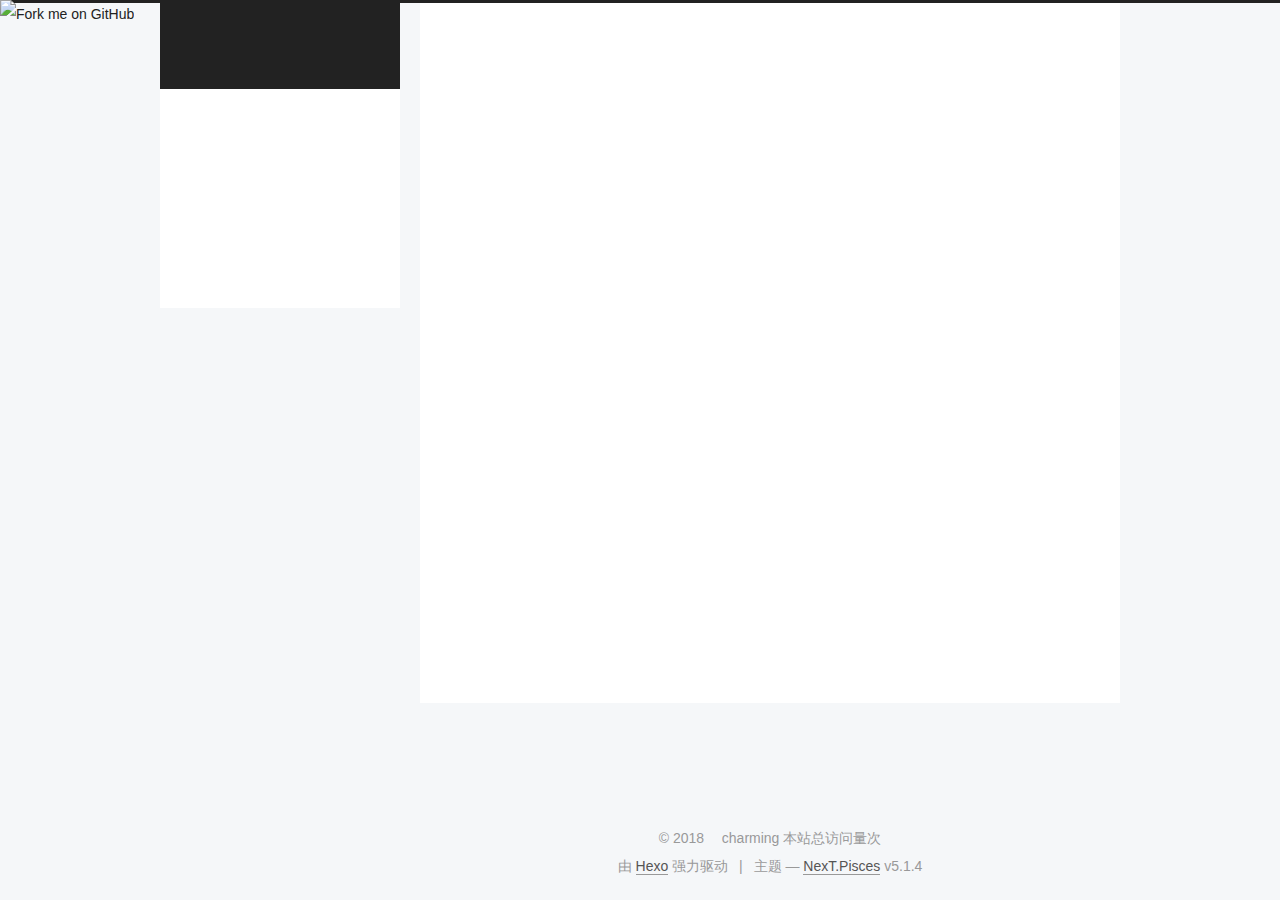
==== commit 479193ee: "Site updated: 2018-12-08 19:31:56" ====
--- a/about/index.html
+++ b/about/index.html
@@ -84,7 +84,7 @@
 <meta property="og:type" content="website">
 <meta property="og:title" content="about">
 <meta property="og:url" content="http://yoursite.com/about/index.html">
-<meta property="og:site_name" content="胡炜杰">
+<meta property="og:site_name" content="charming">
 <meta property="og:description" content="关于我 一个学习前端只是的小菜鸡">
 <meta property="og:locale" content="zh-Hans">
 <meta property="og:updated_time" content="2018-12-08T05:26:55.462Z">
@@ -126,7 +126,7 @@
 
 
 
-  <title>about | 胡炜杰</title>
+  <title>about | charming</title>
   
 
 
@@ -158,7 +158,7 @@
     <div class="custom-logo-site-title">
       <a href="/" class="brand" rel="start">
         <span class="logo-line-before"><i></i></span>
-        <span class="site-title">胡炜杰</span>
+        <span class="site-title">charming</span>
         <span class="logo-line-after"><i></i></span>
       </a>
     </div>
@@ -319,9 +319,9 @@
         <div class="site-overview">
           <div class="site-author motion-element" itemprop="author" itemscope="" itemtype="http://schema.org/Person">
             
-              <img class="site-author-image" itemprop="image" src="/images/blog-logo.jpg" alt="胡炜杰">
-            
-              <p class="site-author-name" itemprop="name">胡炜杰</p>
+              <img class="site-author-image" itemprop="image" src="/images/blog-logo.jpg" alt="charming">
+            
+              <p class="site-author-name" itemprop="name">charming</p>
               <p class="site-description motion-element" itemprop="description"></p>
           </div>
 
@@ -386,7 +386,7 @@
   <span class="with-love">
     <i class="fa fa-user"></i>
   </span>
-  <span class="author" itemprop="copyrightHolder">胡炜杰</span>
+  <span class="author" itemprop="copyrightHolder">charming</span>
 
   
   
